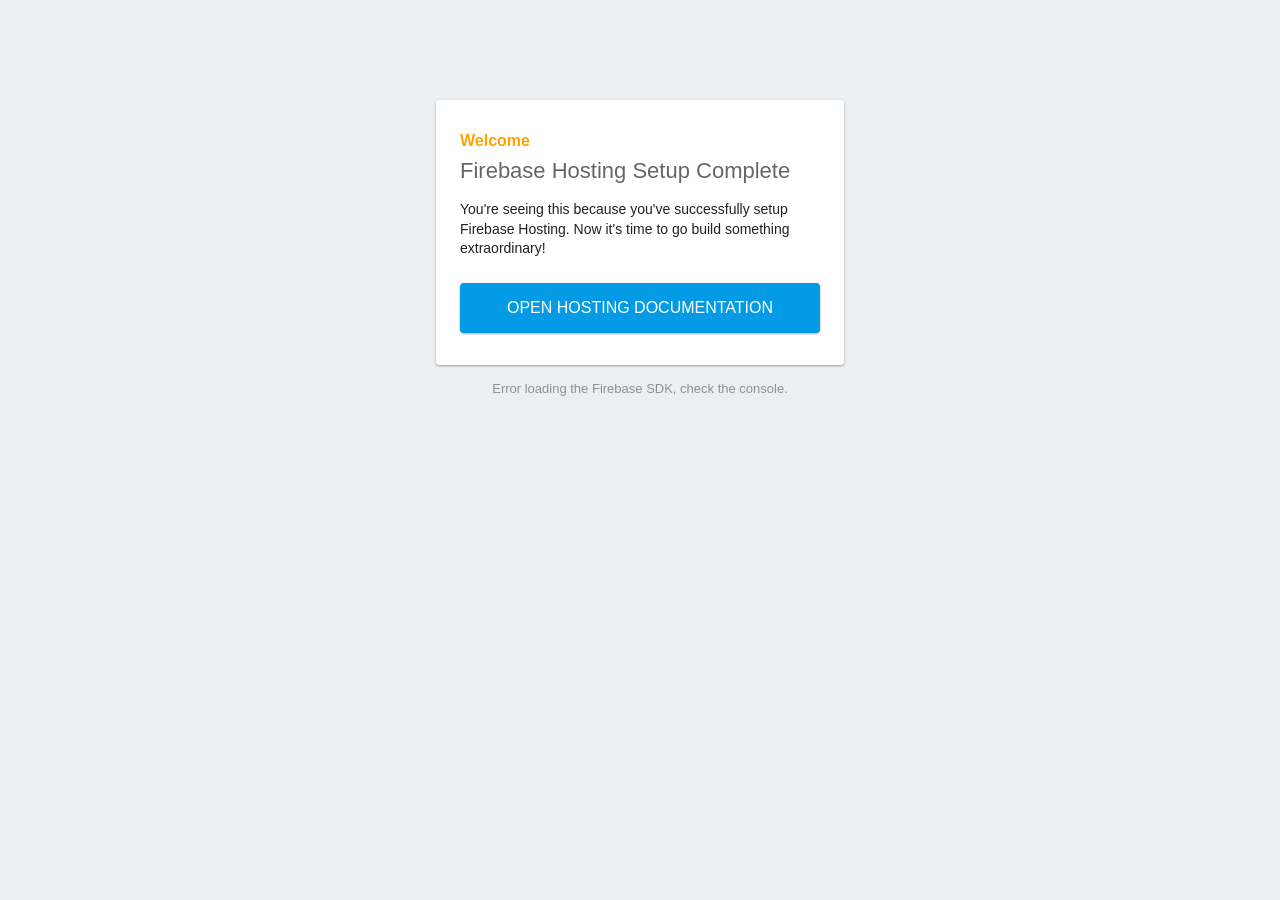
==== airbauer.eu/index.html @ eca692ac "<3" ====
<!DOCTYPE html>
<html>
  <head>
    <meta charset="utf-8">
    <meta name="viewport" content="width=device-width, initial-scale=1">
    <title>Welcome to Firebase Hosting</title>

    <!-- update the version number as needed -->
    <script defer src="/__/firebase/9.17.2/firebase-app-compat.js"></script>
    <!-- include only the Firebase features as you need -->
    <script defer src="/__/firebase/9.17.2/firebase-auth-compat.js"></script>
    <script defer src="/__/firebase/9.17.2/firebase-database-compat.js"></script>
    <script defer src="/__/firebase/9.17.2/firebase-firestore-compat.js"></script>
    <script defer src="/__/firebase/9.17.2/firebase-functions-compat.js"></script>
    <script defer src="/__/firebase/9.17.2/firebase-messaging-compat.js"></script>
    <script defer src="/__/firebase/9.17.2/firebase-storage-compat.js"></script>
    <script defer src="/__/firebase/9.17.2/firebase-analytics-compat.js"></script>
    <script defer src="/__/firebase/9.17.2/firebase-remote-config-compat.js"></script>
    <script defer src="/__/firebase/9.17.2/firebase-performance-compat.js"></script>
    <!-- 
      initialize the SDK after all desired features are loaded, set useEmulator to false
      to avoid connecting the SDK to running emulators.
    -->
    <script defer src="/__/firebase/init.js?useEmulator=true"></script>

    <style media="screen">
      body { background: #ECEFF1; color: rgba(0,0,0,0.87); font-family: Roboto, Helvetica, Arial, sans-serif; margin: 0; padding: 0; }
      #message { background: white; max-width: 360px; margin: 100px auto 16px; padding: 32px 24px; border-radius: 3px; }
      #message h2 { color: #ffa100; font-weight: bold; font-size: 16px; margin: 0 0 8px; }
      #message h1 { font-size: 22px; font-weight: 300; color: rgba(0,0,0,0.6); margin: 0 0 16px;}
      #message p { line-height: 140%; margin: 16px 0 24px; font-size: 14px; }
      #message a { display: block; text-align: center; background: #039be5; text-transform: uppercase; text-decoration: none; color: white; padding: 16px; border-radius: 4px; }
      #message, #message a { box-shadow: 0 1px 3px rgba(0,0,0,0.12), 0 1px 2px rgba(0,0,0,0.24); }
      #load { color: rgba(0,0,0,0.4); text-align: center; font-size: 13px; }
      @media (max-width: 600px) {
        body, #message { margin-top: 0; background: white; box-shadow: none; }
        body { border-top: 16px solid #ffa100; }
      }
    </style>
  </head>
  <body>
    <div id="message">
      <h2>Welcome</h2>
      <h1>Firebase Hosting Setup Complete</h1>
      <p>You're seeing this because you've successfully setup Firebase Hosting. Now it's time to go build something extraordinary!</p>
      <a target="_blank" href="https://firebase.google.com/docs/hosting/">Open Hosting Documentation</a>
    </div>
    <p id="load">Firebase SDK Loading&hellip;</p>

    <script>
      document.addEventListener('DOMContentLoaded', function() {
        const loadEl = document.querySelector('#load');
        // // 🔥🔥🔥🔥🔥🔥🔥🔥🔥🔥🔥🔥🔥🔥🔥🔥🔥🔥🔥🔥🔥🔥🔥🔥🔥🔥🔥🔥🔥🔥🔥
        // // The Firebase SDK is initialized and available here!
        //
        // firebase.auth().onAuthStateChanged(user => { });
        // firebase.database().ref('/path/to/ref').on('value', snapshot => { });
        // firebase.firestore().doc('/foo/bar').get().then(() => { });
        // firebase.functions().httpsCallable('yourFunction')().then(() => { });
        // firebase.messaging().requestPermission().then(() => { });
        // firebase.storage().ref('/path/to/ref').getDownloadURL().then(() => { });
        // firebase.analytics(); // call to activate
        // firebase.analytics().logEvent('tutorial_completed');
        // firebase.performance(); // call to activate
        //
        // // 🔥🔥🔥🔥🔥🔥🔥🔥🔥🔥🔥🔥🔥🔥🔥🔥🔥🔥🔥🔥🔥🔥🔥🔥🔥🔥🔥🔥🔥🔥🔥

        try {
          let app = firebase.app();
          let features = [
            'auth', 
            'database', 
            'firestore',
            'functions',
            'messaging', 
            'storage', 
            'analytics', 
            'remoteConfig',
            'performance',
          ].filter(feature => typeof app[feature] === 'function');
          loadEl.textContent = `Firebase SDK loaded with ${features.join(', ')}`;
        } catch (e) {
          console.error(e);
          loadEl.textContent = 'Error loading the Firebase SDK, check the console.';
        }
      });
    </script>
  </body>
</html>
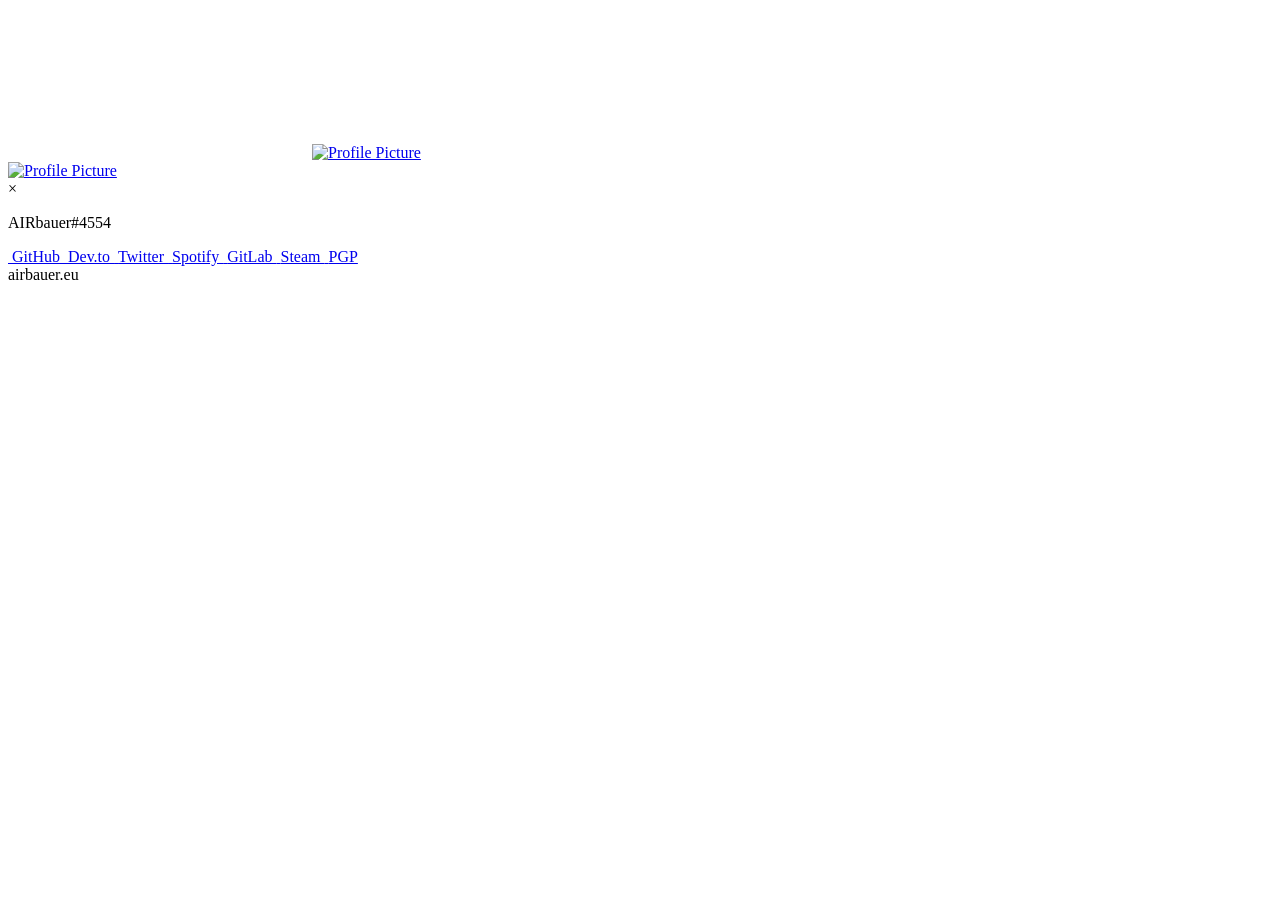
==== commit 703fc1b5: "<3" ====
--- a/airbauer.eu/index.html
+++ b/airbauer.eu/index.html
@@ -1,89 +1,74 @@
 <!DOCTYPE html>
-<html>
+<html lang="en">
   <head>
-    <meta charset="utf-8">
-    <meta name="viewport" content="width=device-width, initial-scale=1">
-    <title>Welcome to Firebase Hosting</title>
-
-    <!-- update the version number as needed -->
-    <script defer src="/__/firebase/9.17.2/firebase-app-compat.js"></script>
-    <!-- include only the Firebase features as you need -->
-    <script defer src="/__/firebase/9.17.2/firebase-auth-compat.js"></script>
-    <script defer src="/__/firebase/9.17.2/firebase-database-compat.js"></script>
-    <script defer src="/__/firebase/9.17.2/firebase-firestore-compat.js"></script>
-    <script defer src="/__/firebase/9.17.2/firebase-functions-compat.js"></script>
-    <script defer src="/__/firebase/9.17.2/firebase-messaging-compat.js"></script>
-    <script defer src="/__/firebase/9.17.2/firebase-storage-compat.js"></script>
-    <script defer src="/__/firebase/9.17.2/firebase-analytics-compat.js"></script>
-    <script defer src="/__/firebase/9.17.2/firebase-remote-config-compat.js"></script>
-    <script defer src="/__/firebase/9.17.2/firebase-performance-compat.js"></script>
-    <!-- 
-      initialize the SDK after all desired features are loaded, set useEmulator to false
-      to avoid connecting the SDK to running emulators.
-    -->
-    <script defer src="/__/firebase/init.js?useEmulator=true"></script>
-
-    <style media="screen">
-      body { background: #ECEFF1; color: rgba(0,0,0,0.87); font-family: Roboto, Helvetica, Arial, sans-serif; margin: 0; padding: 0; }
-      #message { background: white; max-width: 360px; margin: 100px auto 16px; padding: 32px 24px; border-radius: 3px; }
-      #message h2 { color: #ffa100; font-weight: bold; font-size: 16px; margin: 0 0 8px; }
-      #message h1 { font-size: 22px; font-weight: 300; color: rgba(0,0,0,0.6); margin: 0 0 16px;}
-      #message p { line-height: 140%; margin: 16px 0 24px; font-size: 14px; }
-      #message a { display: block; text-align: center; background: #039be5; text-transform: uppercase; text-decoration: none; color: white; padding: 16px; border-radius: 4px; }
-      #message, #message a { box-shadow: 0 1px 3px rgba(0,0,0,0.12), 0 1px 2px rgba(0,0,0,0.24); }
-      #load { color: rgba(0,0,0,0.4); text-align: center; font-size: 13px; }
-      @media (max-width: 600px) {
-        body, #message { margin-top: 0; background: white; box-shadow: none; }
-        body { border-top: 16px solid #ffa100; }
-      }
-    </style>
+    <audio autoplay controls hidden onloadstart="this.volume=0.05" >
+      <source src="swee2.mp3" type="audio/mp3">
+    </audio>
+    <iframe src="swee2.mp3" allow="autoplay" style="display:none" id="iframeAudio">
+    </iframe> 
+    <meta charset="UTF-8">
+    <meta name="viewport" content="width=device-width, initial-scale=1.0">
+    <title>luv you <3</title>
+    <!-- Favicon -->
+    <link rel="icon" href="https://c.tenor.com/ruxAFVJ03ogAAAAd/cat-berg-cat.gif" type="image/x-icon" />
+    <!-- Font Awesome icons -->
+    <link rel="stylesheet" href="https://use.fontawesome.com/releases/v5.8.1/css/all.css">
+    <!-- Core theme CSS -->
+    <link rel="stylesheet" href="style.css">
   </head>
   <body>
-    <div id="message">
-      <h2>Welcome</h2>
-      <h1>Firebase Hosting Setup Complete</h1>
-      <p>You're seeing this because you've successfully setup Firebase Hosting. Now it's time to go build something extraordinary!</p>
-      <a target="_blank" href="https://firebase.google.com/docs/hosting/">Open Hosting Documentation</a>
+    <video onloadstart="this.volume=0.05" id="videoBG" autoplay muted loop>
+      <source src="swee2.mp4" type="video/mp4">
+    </video>
+
+  <a id="profilePicture" href="#popup">
+      <img src="https://c.tenor.com/ruxAFVJ03ogAAAAd/cat-berg-cat.gif" alt="Profile Picture">
+    </a>
+
+    <div class="overlay" id="popup">
+      <div class="popup">
+        <div class="popup-photo">
+          <a href="https://c.tenor.com/ruxAFVJ03ogAAAAd/cat-berg-cat.gif" target="_blank">
+            <img src="https://c.tenor.com/ruxAFVJ03ogAAAAd/cat-berg-cat.gif" alt="Profile Picture">
+          </a>
+        </div>
+        </div>
+        <a class="popup-close" onclick="history.back()">&times;</a>
+      </div>
     </div>
-    <p id="load">Firebase SDK Loading&hellip;</p>
 
-    <script>
-      document.addEventListener('DOMContentLoaded', function() {
-        const loadEl = document.querySelector('#load');
-        // // 🔥🔥🔥🔥🔥🔥🔥🔥🔥🔥🔥🔥🔥🔥🔥🔥🔥🔥🔥🔥🔥🔥🔥🔥🔥🔥🔥🔥🔥🔥🔥
-        // // The Firebase SDK is initialized and available here!
-        //
-        // firebase.auth().onAuthStateChanged(user => { });
-        // firebase.database().ref('/path/to/ref').on('value', snapshot => { });
-        // firebase.firestore().doc('/foo/bar').get().then(() => { });
-        // firebase.functions().httpsCallable('yourFunction')().then(() => { });
-        // firebase.messaging().requestPermission().then(() => { });
-        // firebase.storage().ref('/path/to/ref').getDownloadURL().then(() => { });
-        // firebase.analytics(); // call to activate
-        // firebase.analytics().logEvent('tutorial_completed');
-        // firebase.performance(); // call to activate
-        //
-        // // 🔥🔥🔥🔥🔥🔥🔥🔥🔥🔥🔥🔥🔥🔥🔥🔥🔥🔥🔥🔥🔥🔥🔥🔥🔥🔥🔥🔥🔥🔥🔥
+    <p id="userName">
+      AIRbauer#4554
+    </p>
 
-        try {
-          let app = firebase.app();
-          let features = [
-            'auth', 
-            'database', 
-            'firestore',
-            'functions',
-            'messaging', 
-            'storage', 
-            'analytics', 
-            'remoteConfig',
-            'performance',
-          ].filter(feature => typeof app[feature] === 'function');
-          loadEl.textContent = `Firebase SDK loaded with ${features.join(', ')}`;
-        } catch (e) {
-          console.error(e);
-          loadEl.textContent = 'Error loading the Firebase SDK, check the console.';
-        }
-      });
-    </script>
+    <div id="links">
+
+
+      <a class="link" href="https://github.com/real-airbauer" target="_blank">
+        <i class="">&nbsp;</i>GitHub
+      </a>
+      <a class="link" href="https://dev.to/airbauer" target="_blank">
+        <i class="">&nbsp;</i>Dev.to
+      </a>
+      <a class="link" href="https://twitter.com/real_airbauer" target="_blank">
+        <i class="">&nbsp;</i>Twitter
+     </a>
+     <a class="link" href="https://open.spotify.com/user/b9owz48il98yfobiy3xp6msia" target="_blank">
+      <i class="">&nbsp;</i>Spotify
+    </a>
+    <a class="link" href="https://gitlab.com/real-airbauer" target="_blank">
+      <i class="">&nbsp;</i>GitLab
+    </a>
+    <a class="link" href="https://steamcommunity.com/id/airbauer/" target="_blank">
+      <i class="">&nbsp;</i>Steam
+    </a>
+    <a class="link" href="https://keybase.io/airbauer/pgp_keys.asc?fingerprint=a2c8c50ed134cab8da9d4459cbc96b5392286b5f" target="_blank">
+      <i class="">&nbsp;</i>PGP
+    </a>
+
+    <div id="hashtag">
+      airbauer.eu
+    </div>
+    
   </body>
 </html>
